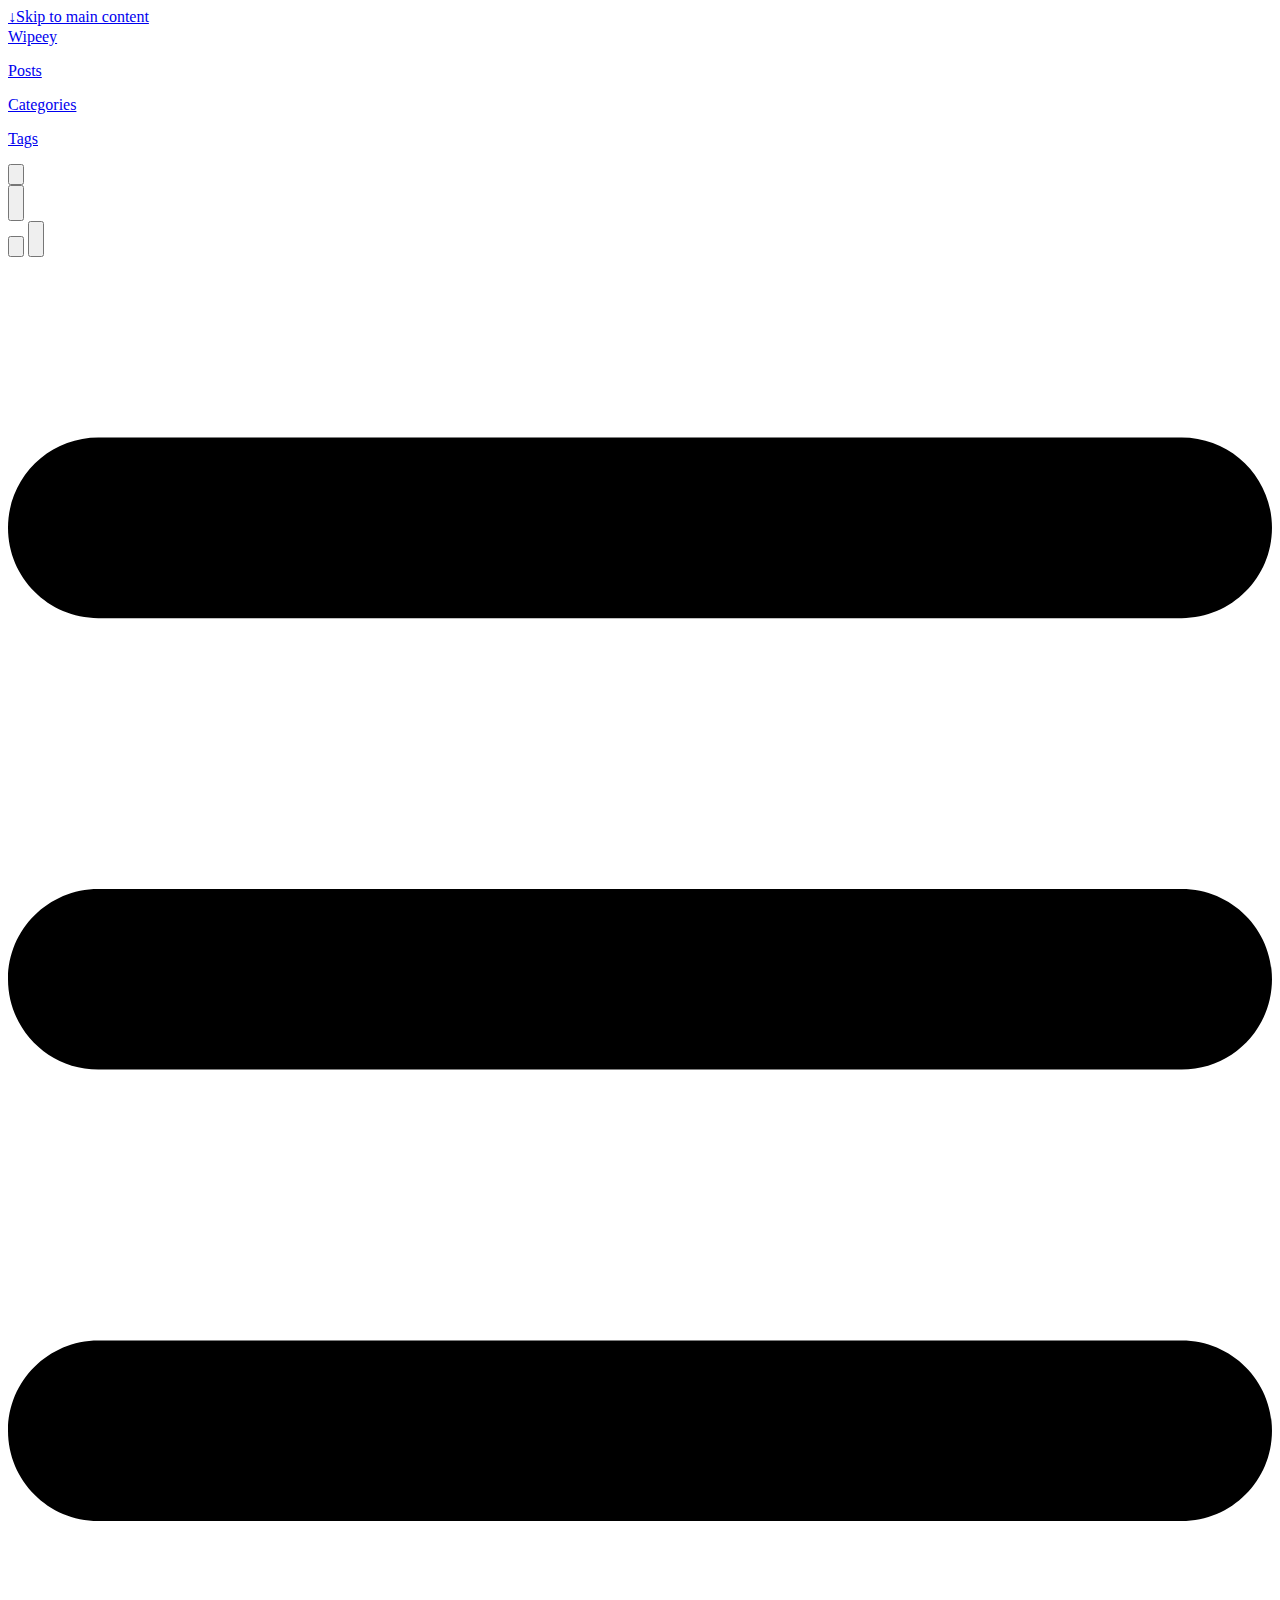
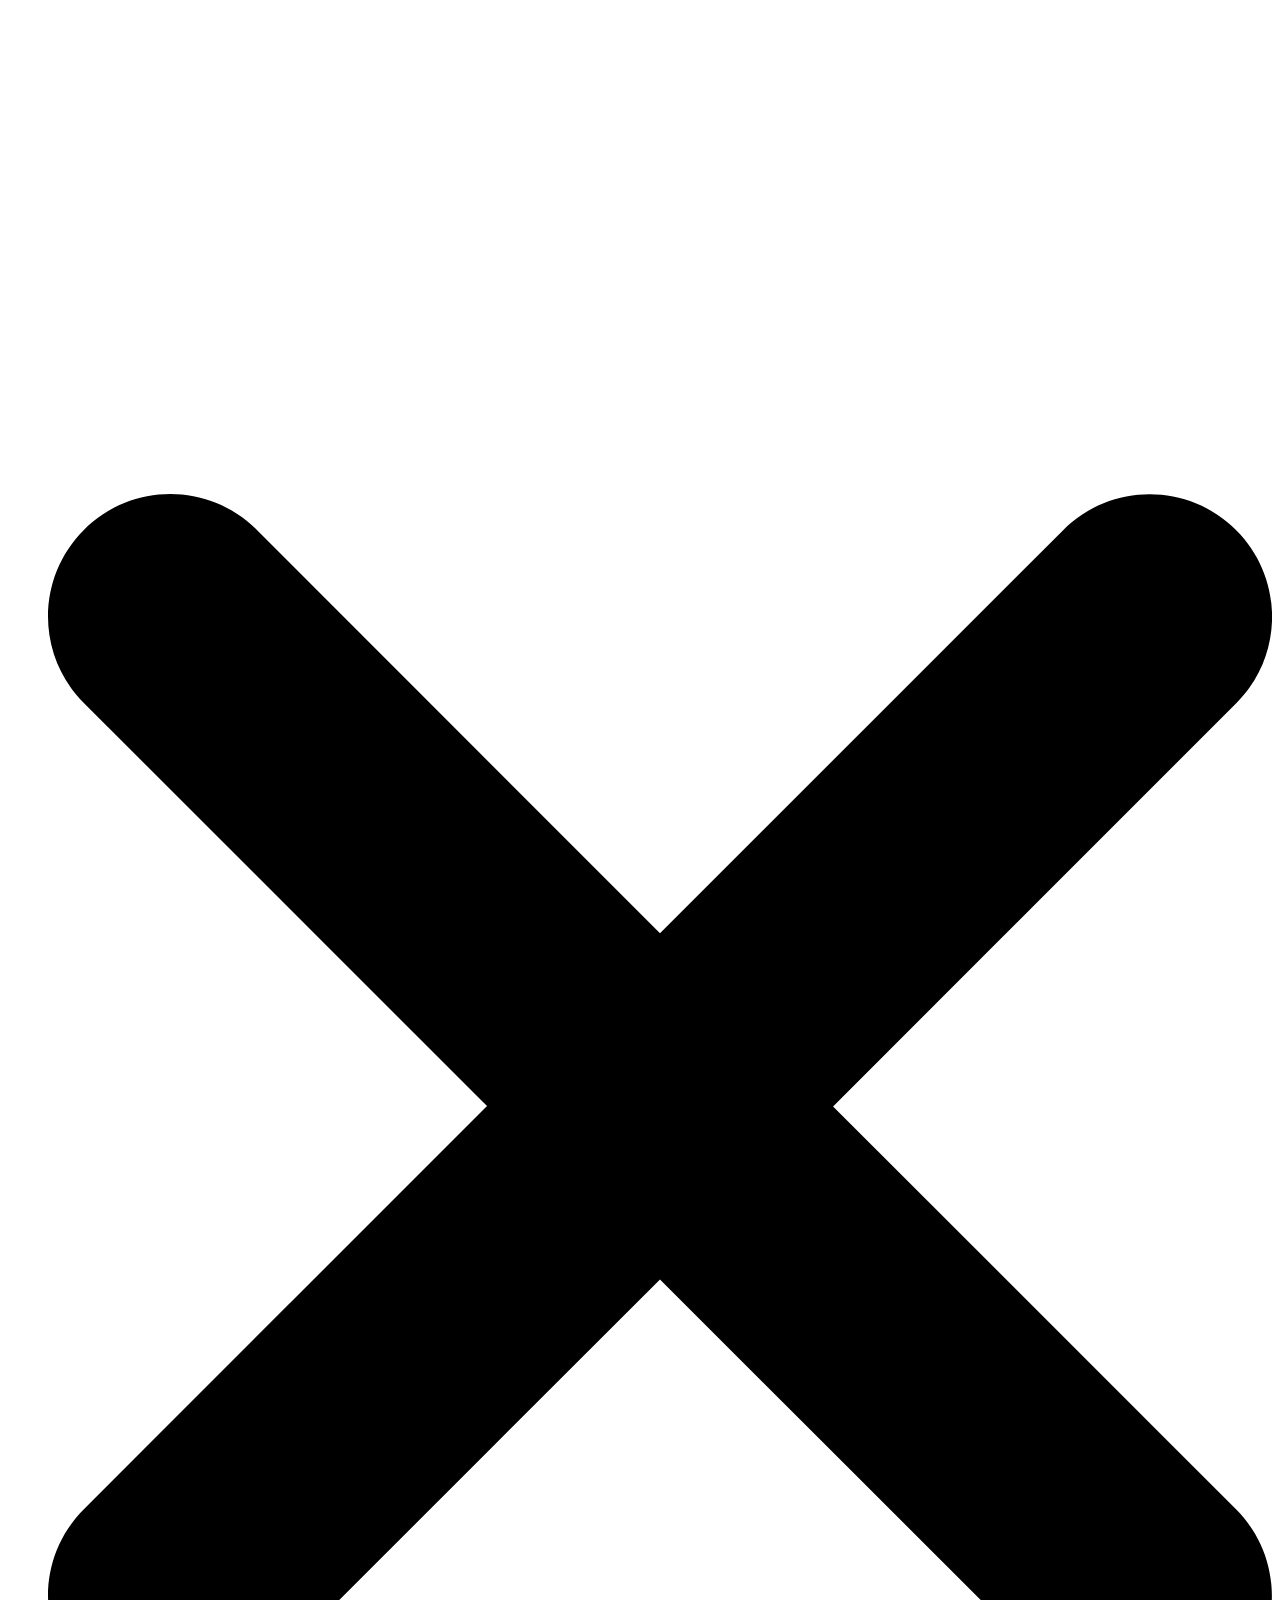
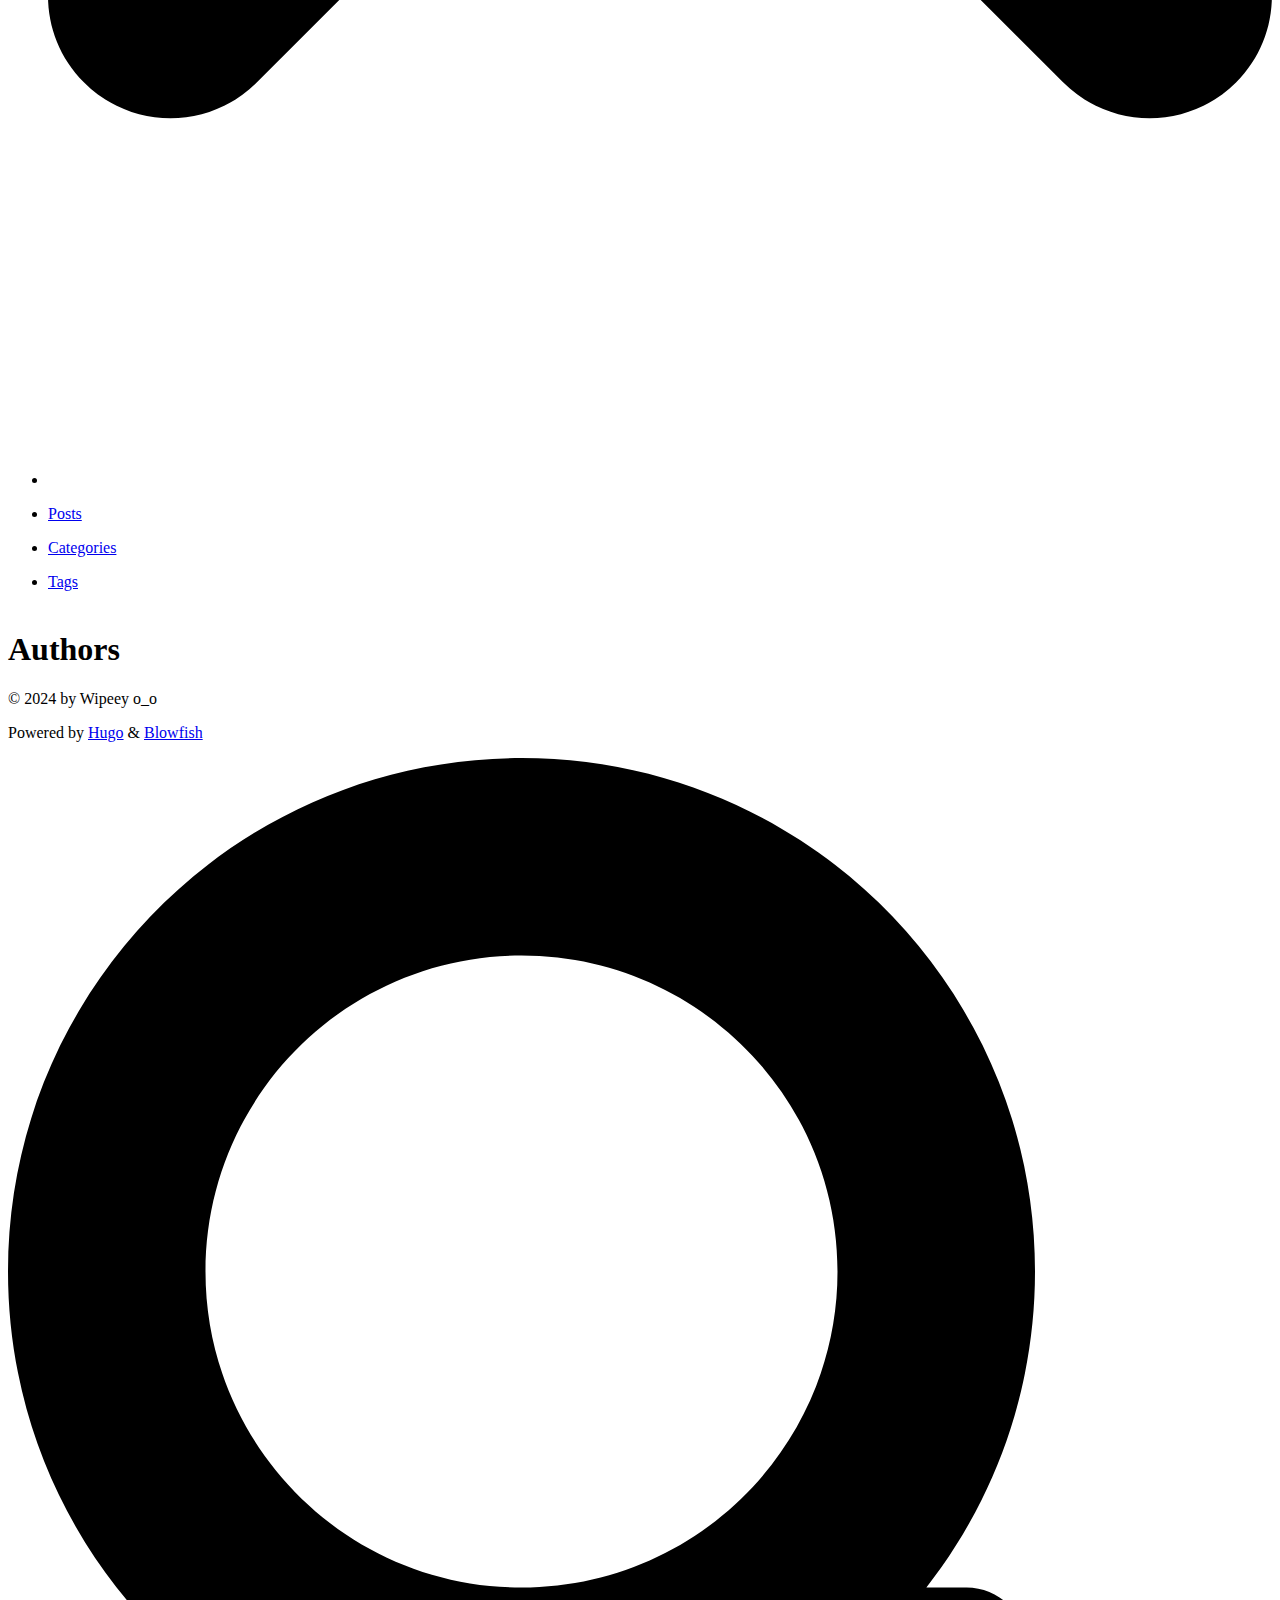
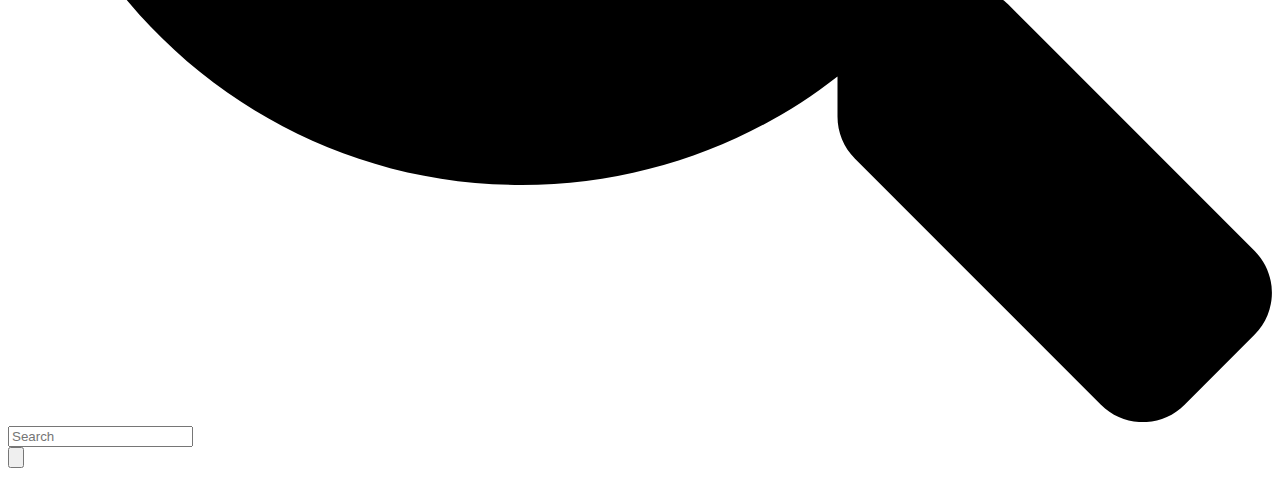
==== public/authors/index.html @ 2a34b7bb "Initial commit" ====
<!DOCTYPE html>
<html lang="en" dir="ltr" class="scroll-smooth" data-default-appearance="light"
  data-auto-appearance="true"><head><script src="/livereload.js?mindelay=10&amp;v=2&amp;port=1313&amp;path=livereload" data-no-instant defer></script>
  <meta charset="utf-8" />
  
  <meta http-equiv="content-language" content="en" />
  
  <meta name="viewport" content="width=device-width, initial-scale=1.0" />
  <meta http-equiv="X-UA-Compatible" content="ie=edge" />
  
  <title>Authors &middot; Wipeey</title>
  <meta name="title" content="Authors &middot; Wipeey" />
  
  
  
  
  
  <link rel="canonical" href="http://localhost:1313/authors/" />
  
  <link rel="alternate" type="application/rss+xml" href="/authors/index.xml" title="Wipeey" />
  
  
  
  
  
  
  
  
  
  
  <link type="text/css" rel="stylesheet" href="/css/main.bundle.min.4e2716d77ddb668a7c0d68157cff2048cbdf59d43ac1a9de02fd1a04ed3047a1829f54a8b18c01b94597aac05a30d1933f930e6c59382c3e25501049c92fc230.css"
    integrity="sha512-TicW133bZop8DWgVfP8gSMvfWdQ6waneAv0aBO0wR6GCn1SosYwBuUWXqsBaMNGTP5MObFk4LD4lUBBJyS/CMA==" />
  
  
  <script type="text/javascript" src="/js/appearance.min.516a16745bea5a9bd011138d254cc0fd3973cd55ce6e15f3dec763e7c7c2c7448f8fe7b54cca811cb821b0c7e12cd161caace1dd794ac3d34d40937cbcc9ee12.js"
    integrity="sha512-UWoWdFvqWpvQERONJUzA/TlzzVXObhXz3sdj58fCx0SPj&#43;e1TMqBHLghsMfhLNFhyqzh3XlKw9NNQJN8vMnuEg=="></script>
  
  
  
  
  
  
  
  
  
  
  
  <script defer type="text/javascript" id="script-bundle" src="/js/main.bundle.min.c178288131a2f1ad46910438db47ac5f7e1c48cf949e49f6dc3310c8ec9660e23fe505805eba4e2e73711335808500360d773a2b64322feb35df52856edca286.js"
    integrity="sha512-wXgogTGi8a1GkQQ420esX34cSM&#43;Unkn23DMQyOyWYOI/5QWAXrpOLnNxEzWAhQA2DXc6K2QyL&#43;s131KFbtyihg==" data-copy="" data-copied=""></script>
  
  
  
  <script src="/lib/zoom/zoom.min.37d2094687372da3f7343a221a470f6b8806f7891aa46a5a03966af7f0ebd38b9fe536cb154e6ad28f006d184b294525a7c4054b6bbb4be62d8b453b42db99bd.js" integrity="sha512-N9IJRoc3LaP3NDoiGkcPa4gG94kapGpaA5Zq9/Dr04uf5TbLFU5q0o8AbRhLKUUlp8QFS2u7S&#43;Yti0U7QtuZvQ=="></script>
  
  
  
  <link rel="apple-touch-icon" sizes="180x180" href="/apple-touch-icon.png" />
  <link rel="icon" type="image/png" sizes="32x32" href="/favicon-32x32.png" />
  <link rel="icon" type="image/png" sizes="16x16" href="/favicon-16x16.png" />
  <link rel="manifest" href="/site.webmanifest" />
  
  
  
  
  
  
  
  
  <meta property="og:url" content="http://localhost:1313/authors/">
  <meta property="og:site_name" content="Wipeey">
  <meta property="og:title" content="Authors">
  <meta property="og:locale" content="en">
  <meta property="og:type" content="website">

  
  <meta name="twitter:card" content="summary">
  <meta name="twitter:title" content="Authors">

  
  

  
  
  <meta name="author" content="Wipeey" />
  
  
  
  <link href="https://github.com/wipeey" rel="me" />
  
  
  <link href="https://twitter.com/levraiwipeey" rel="me" />
  
  
  
  

<script src="/lib/jquery/jquery.slim.min.b0dca576e87d7eaa5850ae4e61759c065786cdb6489d68fcc82240539eebd5da522bdb4fda085ffd245808c8fe2acb2516408eb774ef26b5f6015fc6737c0ea8.js" integrity="sha512-sNylduh9fqpYUK5OYXWcBleGzbZInWj8yCJAU57r1dpSK9tP2ghf/SRYCMj&#43;KsslFkCOt3TvJrX2AV/Gc3wOqA=="></script>






















  
  



  
  
  <meta name="theme-color"/>
  
  
</head>
<body
  class="flex flex-col h-screen px-6 m-auto text-lg leading-7 max-w-7xl bg-neutral text-neutral-900 dark:bg-neutral-800 dark:text-neutral sm:px-14 md:px-24 lg:px-32 scrollbar-thin scrollbar-track-neutral-200 scrollbar-thumb-neutral-400 dark:scrollbar-track-neutral-800 dark:scrollbar-thumb-neutral-600">
  <div id="the-top" class="absolute flex self-center">
    <a class="px-3 py-1 text-sm -translate-y-8 rounded-b-lg bg-primary-200 focus:translate-y-0 dark:bg-neutral-600"
      href="#main-content"><span
        class="font-bold text-primary-600 ltr:pr-2 rtl:pl-2 dark:text-primary-400">&darr;</span>Skip to main content</a>
  </div>
  
  
  <div style="padding-left:0;padding-right:0;padding-top:2px;padding-bottom:3px"
    class="main-menu flex items-center justify-between px-4 py-6 sm:px-6 md:justify-start space-x-3">
    
    <div class="flex flex-1 items-center justify-between">
        <nav class="flex space-x-3">

            
            <a href="/" class="text-base font-medium text-gray-500 hover:text-gray-900">Wipeey</a>
            

        </nav>
        <nav class="hidden md:flex items-center space-x-5 md:ml-12 h-12">

            
            
            
  <a href="/posts/"  class="flex items-center text-gray-500 hover:text-primary-600 dark:hover:text-primary-400">
    
    <p class="text-base font-medium" title="">
        Posts
    </p>
</a>



            
            
  <a href="/categories/"  class="flex items-center text-gray-500 hover:text-primary-600 dark:hover:text-primary-400">
    
    <p class="text-base font-medium" title="">
        Categories
    </p>
</a>



            
            
  <a href="/tags/"  class="flex items-center text-gray-500 hover:text-primary-600 dark:hover:text-primary-400">
    
    <p class="text-base font-medium" title="">
        Tags
    </p>
</a>



            
            

            


            
            <button id="search-button" aria-label="Search" class="text-base hover:text-primary-600 dark:hover:text-primary-400"
                title="">
                

  <span class="relative block icon">
    <svg aria-hidden="true" focusable="false" data-prefix="fas" data-icon="search" class="svg-inline--fa fa-search fa-w-16" role="img" xmlns="http://www.w3.org/2000/svg" viewBox="0 0 512 512"><path fill="currentColor" d="M505 442.7L405.3 343c-4.5-4.5-10.6-7-17-7H372c27.6-35.3 44-79.7 44-128C416 93.1 322.9 0 208 0S0 93.1 0 208s93.1 208 208 208c48.3 0 92.7-16.4 128-44v16.3c0 6.4 2.5 12.5 7 17l99.7 99.7c9.4 9.4 24.6 9.4 33.9 0l28.3-28.3c9.4-9.4 9.4-24.6.1-34zM208 336c-70.7 0-128-57.2-128-128 0-70.7 57.2-128 128-128 70.7 0 128 57.2 128 128 0 70.7-57.2 128-128 128z"/></svg>

  </span>


            </button>
            


            
            
            <div
                class="ltr:mr-14 rtl:ml-14 flex items-center">
                <button id="appearance-switcher" aria-label="Dark mode switcher" type="button" class="text-base hover:text-primary-600 dark:hover:text-primary-400">
                    <div class="flex items-center justify-center dark:hidden">
                        

  <span class="relative block icon">
    <svg xmlns="http://www.w3.org/2000/svg" viewBox="0 0 512 512"><path fill="currentColor" d="M32 256c0-123.8 100.3-224 223.8-224c11.36 0 29.7 1.668 40.9 3.746c9.616 1.777 11.75 14.63 3.279 19.44C245 86.5 211.2 144.6 211.2 207.8c0 109.7 99.71 193 208.3 172.3c9.561-1.805 16.28 9.324 10.11 16.95C387.9 448.6 324.8 480 255.8 480C132.1 480 32 379.6 32 256z"/></svg>

  </span>


                    </div>
                    <div class="items-center justify-center hidden dark:flex">
                        

  <span class="relative block icon">
    <svg xmlns="http://www.w3.org/2000/svg" viewBox="0 0 512 512"><path fill="currentColor" d="M256 159.1c-53.02 0-95.1 42.98-95.1 95.1S202.1 351.1 256 351.1s95.1-42.98 95.1-95.1S309 159.1 256 159.1zM509.3 347L446.1 255.1l63.15-91.01c6.332-9.125 1.104-21.74-9.826-23.72l-109-19.7l-19.7-109c-1.975-10.93-14.59-16.16-23.72-9.824L256 65.89L164.1 2.736c-9.125-6.332-21.74-1.107-23.72 9.824L121.6 121.6L12.56 141.3C1.633 143.2-3.596 155.9 2.736 164.1L65.89 256l-63.15 91.01c-6.332 9.125-1.105 21.74 9.824 23.72l109 19.7l19.7 109c1.975 10.93 14.59 16.16 23.72 9.824L256 446.1l91.01 63.15c9.127 6.334 21.75 1.107 23.72-9.822l19.7-109l109-19.7C510.4 368.8 515.6 356.1 509.3 347zM256 383.1c-70.69 0-127.1-57.31-127.1-127.1c0-70.69 57.31-127.1 127.1-127.1s127.1 57.3 127.1 127.1C383.1 326.7 326.7 383.1 256 383.1z"/></svg>

  </span>


                    </div>
                </button>
            </div>
            

        </nav>
        <div class="flex md:hidden items-center space-x-5 md:ml-12 h-12">

            <span></span>

            


            
            <button id="search-button-mobile" aria-label="Search" class="text-base hover:text-primary-600 dark:hover:text-primary-400"
                title="">
                

  <span class="relative block icon">
    <svg aria-hidden="true" focusable="false" data-prefix="fas" data-icon="search" class="svg-inline--fa fa-search fa-w-16" role="img" xmlns="http://www.w3.org/2000/svg" viewBox="0 0 512 512"><path fill="currentColor" d="M505 442.7L405.3 343c-4.5-4.5-10.6-7-17-7H372c27.6-35.3 44-79.7 44-128C416 93.1 322.9 0 208 0S0 93.1 0 208s93.1 208 208 208c48.3 0 92.7-16.4 128-44v16.3c0 6.4 2.5 12.5 7 17l99.7 99.7c9.4 9.4 24.6 9.4 33.9 0l28.3-28.3c9.4-9.4 9.4-24.6.1-34zM208 336c-70.7 0-128-57.2-128-128 0-70.7 57.2-128 128-128 70.7 0 128 57.2 128 128 0 70.7-57.2 128-128 128z"/></svg>

  </span>


            </button>
            

            
            
            <button id="appearance-switcher-mobile" aria-label="Dark mode switcher" type="button" class="text-base hover:text-primary-600 dark:hover:text-primary-400" style="margin-right:5px">
                <div class="flex items-center justify-center dark:hidden">
                    

  <span class="relative block icon">
    <svg xmlns="http://www.w3.org/2000/svg" viewBox="0 0 512 512"><path fill="currentColor" d="M32 256c0-123.8 100.3-224 223.8-224c11.36 0 29.7 1.668 40.9 3.746c9.616 1.777 11.75 14.63 3.279 19.44C245 86.5 211.2 144.6 211.2 207.8c0 109.7 99.71 193 208.3 172.3c9.561-1.805 16.28 9.324 10.11 16.95C387.9 448.6 324.8 480 255.8 480C132.1 480 32 379.6 32 256z"/></svg>

  </span>


                </div>
                <div class="items-center justify-center hidden dark:flex">
                    

  <span class="relative block icon">
    <svg xmlns="http://www.w3.org/2000/svg" viewBox="0 0 512 512"><path fill="currentColor" d="M256 159.1c-53.02 0-95.1 42.98-95.1 95.1S202.1 351.1 256 351.1s95.1-42.98 95.1-95.1S309 159.1 256 159.1zM509.3 347L446.1 255.1l63.15-91.01c6.332-9.125 1.104-21.74-9.826-23.72l-109-19.7l-19.7-109c-1.975-10.93-14.59-16.16-23.72-9.824L256 65.89L164.1 2.736c-9.125-6.332-21.74-1.107-23.72 9.824L121.6 121.6L12.56 141.3C1.633 143.2-3.596 155.9 2.736 164.1L65.89 256l-63.15 91.01c-6.332 9.125-1.105 21.74 9.824 23.72l109 19.7l19.7 109c1.975 10.93 14.59 16.16 23.72 9.824L256 446.1l91.01 63.15c9.127 6.334 21.75 1.107 23.72-9.822l19.7-109l109-19.7C510.4 368.8 515.6 356.1 509.3 347zM256 383.1c-70.69 0-127.1-57.31-127.1-127.1c0-70.69 57.31-127.1 127.1-127.1s127.1 57.3 127.1 127.1C383.1 326.7 326.7 383.1 256 383.1z"/></svg>

  </span>


                </div>
            </button>
            

        </div>
    </div>
    <div class="-my-2 -mr-2 md:hidden">

        <label id="menu-button" class="block">
            
            <div class="cursor-pointer hover:text-primary-600 dark:hover:text-primary-400">
                

  <span class="relative block icon">
    <svg xmlns="http://www.w3.org/2000/svg" viewBox="0 0 448 512"><path fill="currentColor" d="M0 96C0 78.33 14.33 64 32 64H416C433.7 64 448 78.33 448 96C448 113.7 433.7 128 416 128H32C14.33 128 0 113.7 0 96zM0 256C0 238.3 14.33 224 32 224H416C433.7 224 448 238.3 448 256C448 273.7 433.7 288 416 288H32C14.33 288 0 273.7 0 256zM416 448H32C14.33 448 0 433.7 0 416C0 398.3 14.33 384 32 384H416C433.7 384 448 398.3 448 416C448 433.7 433.7 448 416 448z"/></svg>

  </span>


            </div>
            <div id="menu-wrapper" style="padding-top:5px;"
                class="fixed inset-0 z-30 invisible w-screen h-screen m-0 overflow-auto transition-opacity opacity-0 cursor-default bg-neutral-100/50 backdrop-blur-sm dark:bg-neutral-900/50">
                <ul
                    class="flex space-y-2 mt-3 flex-col items-end w-full px-6 py-6 mx-auto overflow-visible list-none ltr:text-right rtl:text-left max-w-7xl">

                    <li id="menu-close-button">
                        <span
                            class="cursor-pointer inline-block align-text-bottom hover:text-primary-600 dark:hover:text-primary-400">

  <span class="relative block icon">
    <svg xmlns="http://www.w3.org/2000/svg" viewBox="0 0 320 512"><path fill="currentColor" d="M310.6 361.4c12.5 12.5 12.5 32.75 0 45.25C304.4 412.9 296.2 416 288 416s-16.38-3.125-22.62-9.375L160 301.3L54.63 406.6C48.38 412.9 40.19 416 32 416S15.63 412.9 9.375 406.6c-12.5-12.5-12.5-32.75 0-45.25l105.4-105.4L9.375 150.6c-12.5-12.5-12.5-32.75 0-45.25s32.75-12.5 45.25 0L160 210.8l105.4-105.4c12.5-12.5 32.75-12.5 45.25 0s12.5 32.75 0 45.25l-105.4 105.4L310.6 361.4z"/></svg>

  </span>

</span>
                    </li>

                    

                    
  <li class="mt-1">
    <a href="/posts/"  class="flex items-center text-gray-500 hover:text-primary-600 dark:hover:text-primary-400">
        
        <p class="text-bg font-bg" title="">
            Posts
        </p>
    </a>
</li>




                    

                    
  <li class="mt-1">
    <a href="/categories/"  class="flex items-center text-gray-500 hover:text-primary-600 dark:hover:text-primary-400">
        
        <p class="text-bg font-bg" title="">
            Categories
        </p>
    </a>
</li>




                    

                    
  <li class="mt-1">
    <a href="/tags/"  class="flex items-center text-gray-500 hover:text-primary-600 dark:hover:text-primary-400">
        
        <p class="text-bg font-bg" title="">
            Tags
        </p>
    </a>
</li>




                    

                </ul>
                
                

            </div>
        </label>
    </div>
</div>





  
  <div class="relative flex flex-col grow">
    <main id="main-content" class="grow">
      


 

  <header>
    
    <h1 class="mt-5 text-4xl font-extrabold text-neutral-900 dark:text-neutral">Authors</h1>
    <div class="mt-1 mb-2 text-base text-neutral-500 dark:text-neutral-400 print:hidden">
      





















<div class="flex flex-row flex-wrap items-center">
  
  
</div>


    </div>
  </header>
  

  

  <section class="flex flex-wrap max-w-prose -mx-2 overflow-hidden">
    
  </section>

  



      
    </main><footer id="site-footer" class="py-10 print:hidden">
  
  
    
  
  <div class="flex items-center justify-between">

    
    
    <p class="text-sm text-neutral-500 dark:text-neutral-400">
      © 2024 by Wipeey o_o
    </p>
    

    
    
    <p class="text-xs text-neutral-500 dark:text-neutral-400">
      
      
      Powered by <a class="hover:underline hover:decoration-primary-400 hover:text-primary-500"
        href="https://gohugo.io/" target="_blank" rel="noopener noreferrer">Hugo</a> &amp; <a class="hover:underline hover:decoration-primary-400 hover:text-primary-500"
        href="https://blowfish.page/" target="_blank" rel="noopener noreferrer">Blowfish</a>
    </p>
    

  </div>
  <script>
    
    mediumZoom(document.querySelectorAll("img:not(.nozoom)"), {
      margin: 24,
      background: 'rgba(0,0,0,0.5)',
      scrollOffset: 0,
    })
    
  </script>
  
  
  <script type="text/javascript" src="/js/process.min.ee03488f19c93c2efb199e2e3014ea5f3cb2ce7d45154adb3399a158cac27ca52831db249ede5bb602700ef87eb02434139de0858af1818ab0fb4182472204a4.js" integrity="sha512-7gNIjxnJPC77GZ4uMBTqXzyyzn1FFUrbM5mhWMrCfKUoMdsknt5btgJwDvh&#43;sCQ0E53ghYrxgYqw&#43;0GCRyIEpA=="></script>
  
  
</footer>
<div
  id="search-wrapper"
  class="invisible fixed inset-0 flex h-screen w-screen cursor-default flex-col bg-neutral-500/50 p-4 backdrop-blur-sm dark:bg-neutral-900/50 sm:p-6 md:p-[10vh] lg:p-[12vh]"
  data-url="http://localhost:1313/"
  style="z-index:500"
>
  <div
    id="search-modal"
    class="flex flex-col w-full max-w-3xl min-h-0 mx-auto border rounded-md shadow-lg top-20 border-neutral-200 bg-neutral dark:border-neutral-700 dark:bg-neutral-800"
  >
    <header class="relative z-10 flex items-center justify-between flex-none px-2">
      <form class="flex items-center flex-auto min-w-0">
        <div class="flex items-center justify-center w-8 h-8 text-neutral-400">
          

  <span class="relative block icon">
    <svg aria-hidden="true" focusable="false" data-prefix="fas" data-icon="search" class="svg-inline--fa fa-search fa-w-16" role="img" xmlns="http://www.w3.org/2000/svg" viewBox="0 0 512 512"><path fill="currentColor" d="M505 442.7L405.3 343c-4.5-4.5-10.6-7-17-7H372c27.6-35.3 44-79.7 44-128C416 93.1 322.9 0 208 0S0 93.1 0 208s93.1 208 208 208c48.3 0 92.7-16.4 128-44v16.3c0 6.4 2.5 12.5 7 17l99.7 99.7c9.4 9.4 24.6 9.4 33.9 0l28.3-28.3c9.4-9.4 9.4-24.6.1-34zM208 336c-70.7 0-128-57.2-128-128 0-70.7 57.2-128 128-128 70.7 0 128 57.2 128 128 0 70.7-57.2 128-128 128z"/></svg>

  </span>


        </div>
        <input
          type="search"
          id="search-query"
          class="flex flex-auto h-12 mx-1 bg-transparent appearance-none focus:outline-dotted focus:outline-2 focus:outline-transparent"
          placeholder="Search"
          tabindex="0"
        />
      </form>
      <button
        id="close-search-button"
        class="flex items-center justify-center w-8 h-8 text-neutral-700 hover:text-primary-600 dark:text-neutral dark:hover:text-primary-400"
        title="Close (Esc)"
      >
        

  <span class="relative block icon">
    <svg xmlns="http://www.w3.org/2000/svg" viewBox="0 0 320 512"><path fill="currentColor" d="M310.6 361.4c12.5 12.5 12.5 32.75 0 45.25C304.4 412.9 296.2 416 288 416s-16.38-3.125-22.62-9.375L160 301.3L54.63 406.6C48.38 412.9 40.19 416 32 416S15.63 412.9 9.375 406.6c-12.5-12.5-12.5-32.75 0-45.25l105.4-105.4L9.375 150.6c-12.5-12.5-12.5-32.75 0-45.25s32.75-12.5 45.25 0L160 210.8l105.4-105.4c12.5-12.5 32.75-12.5 45.25 0s12.5 32.75 0 45.25l-105.4 105.4L310.6 361.4z"/></svg>

  </span>


      </button>
    </header>
    <section class="flex-auto px-2 overflow-auto">
      <ul id="search-results">
        
      </ul>
    </section>
  </div>
</div>

  </div>
</body>

</html>
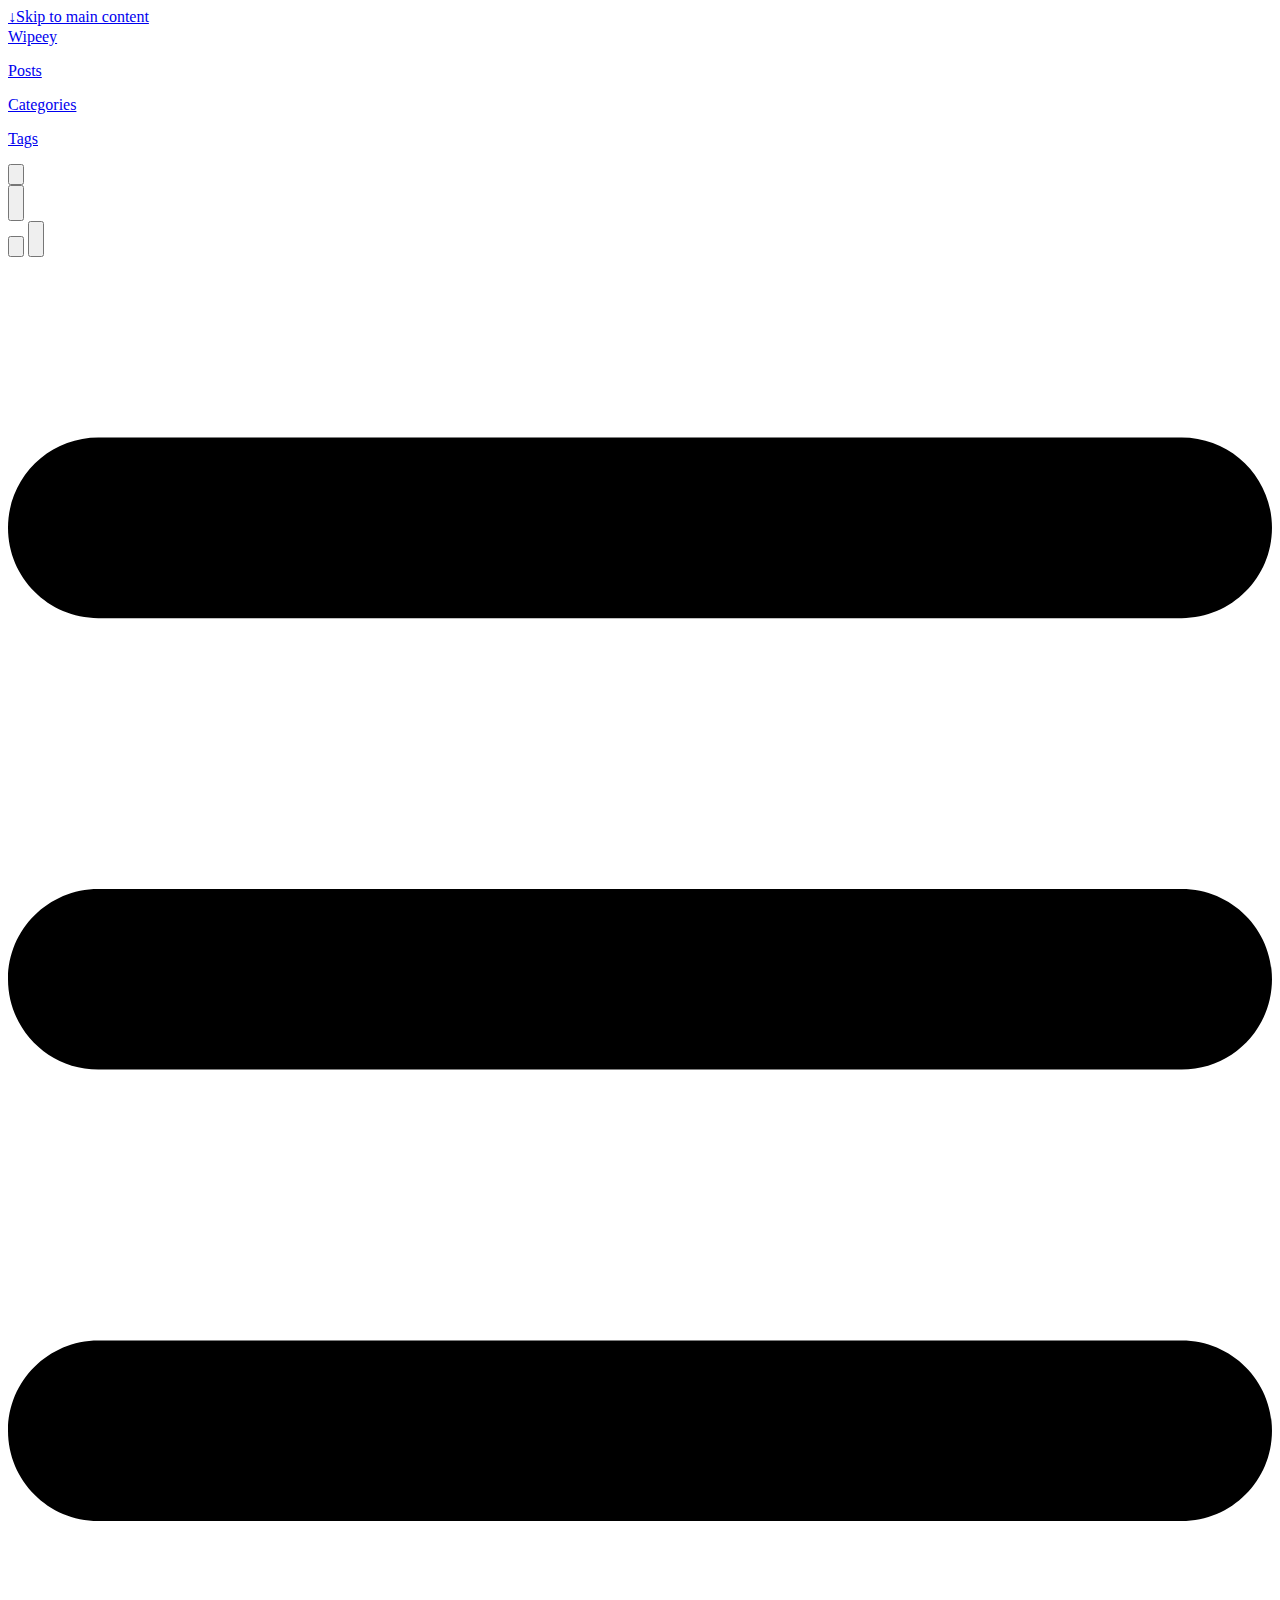
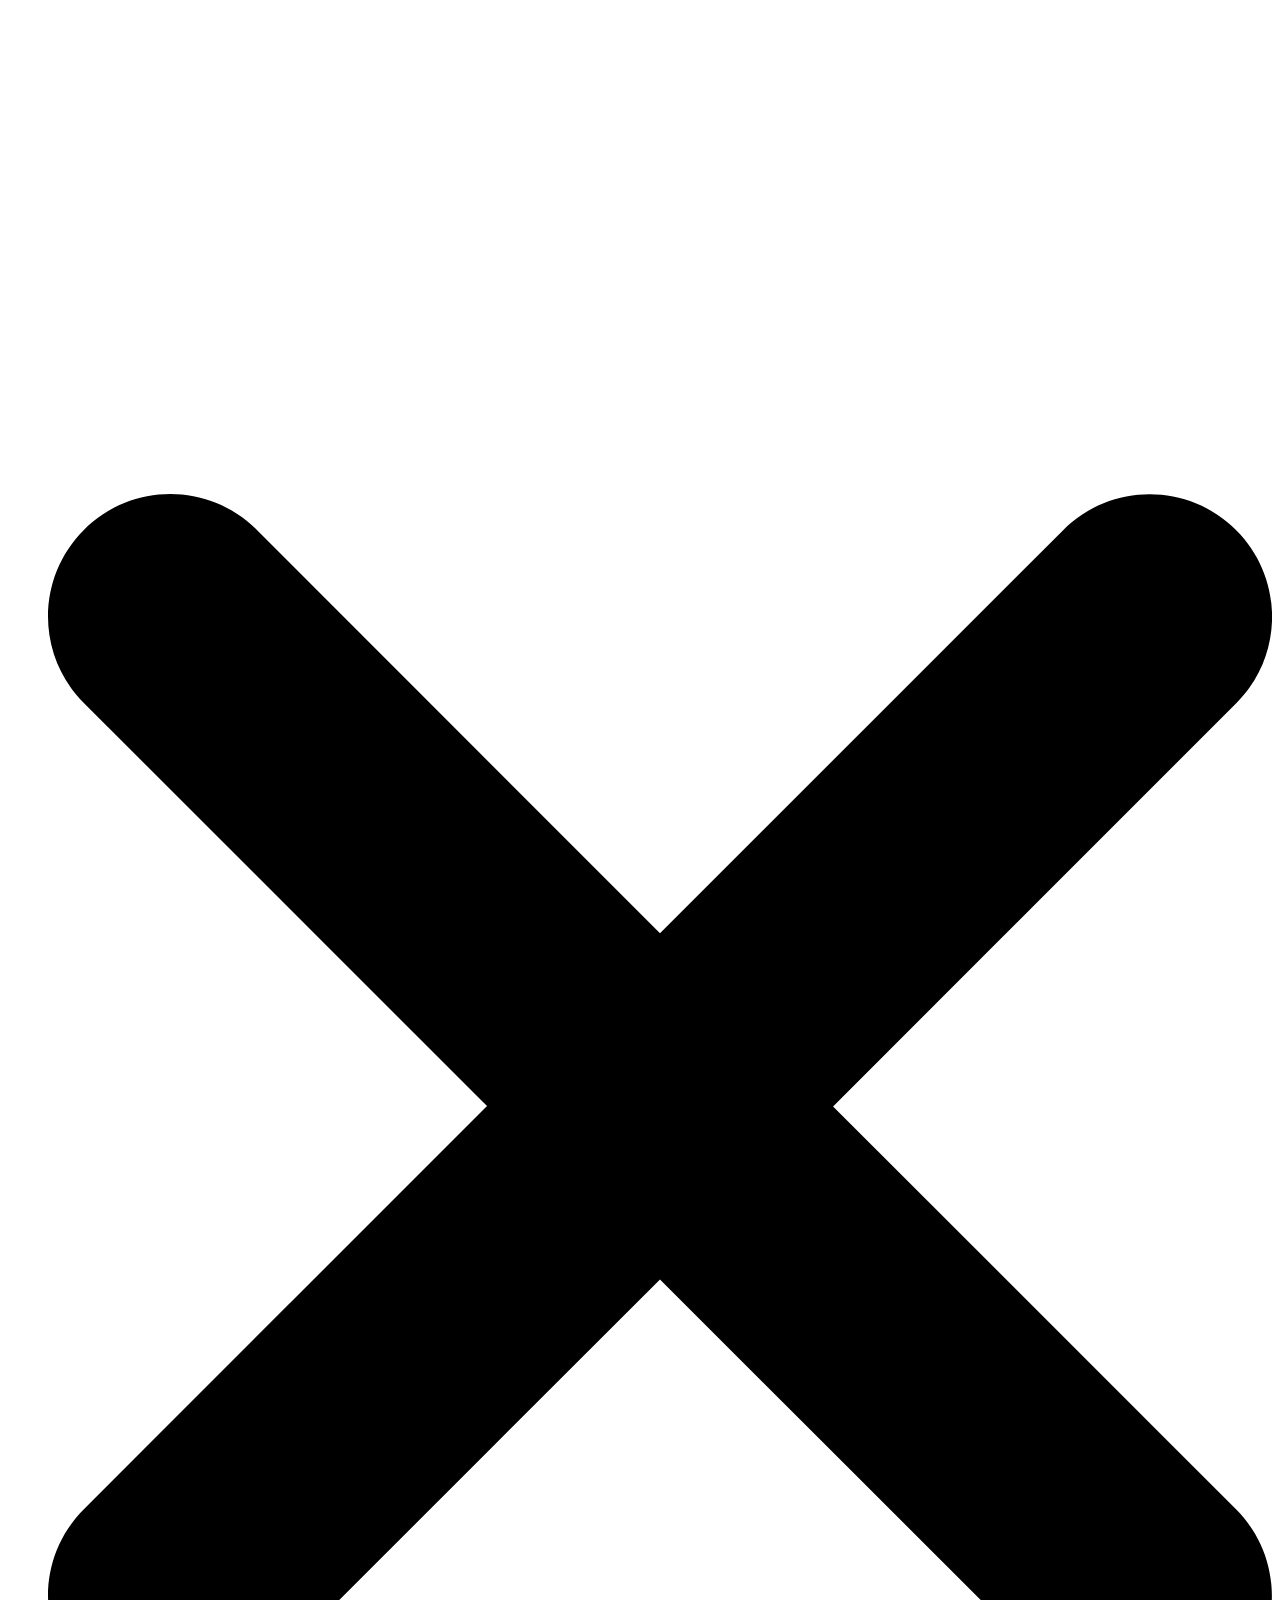
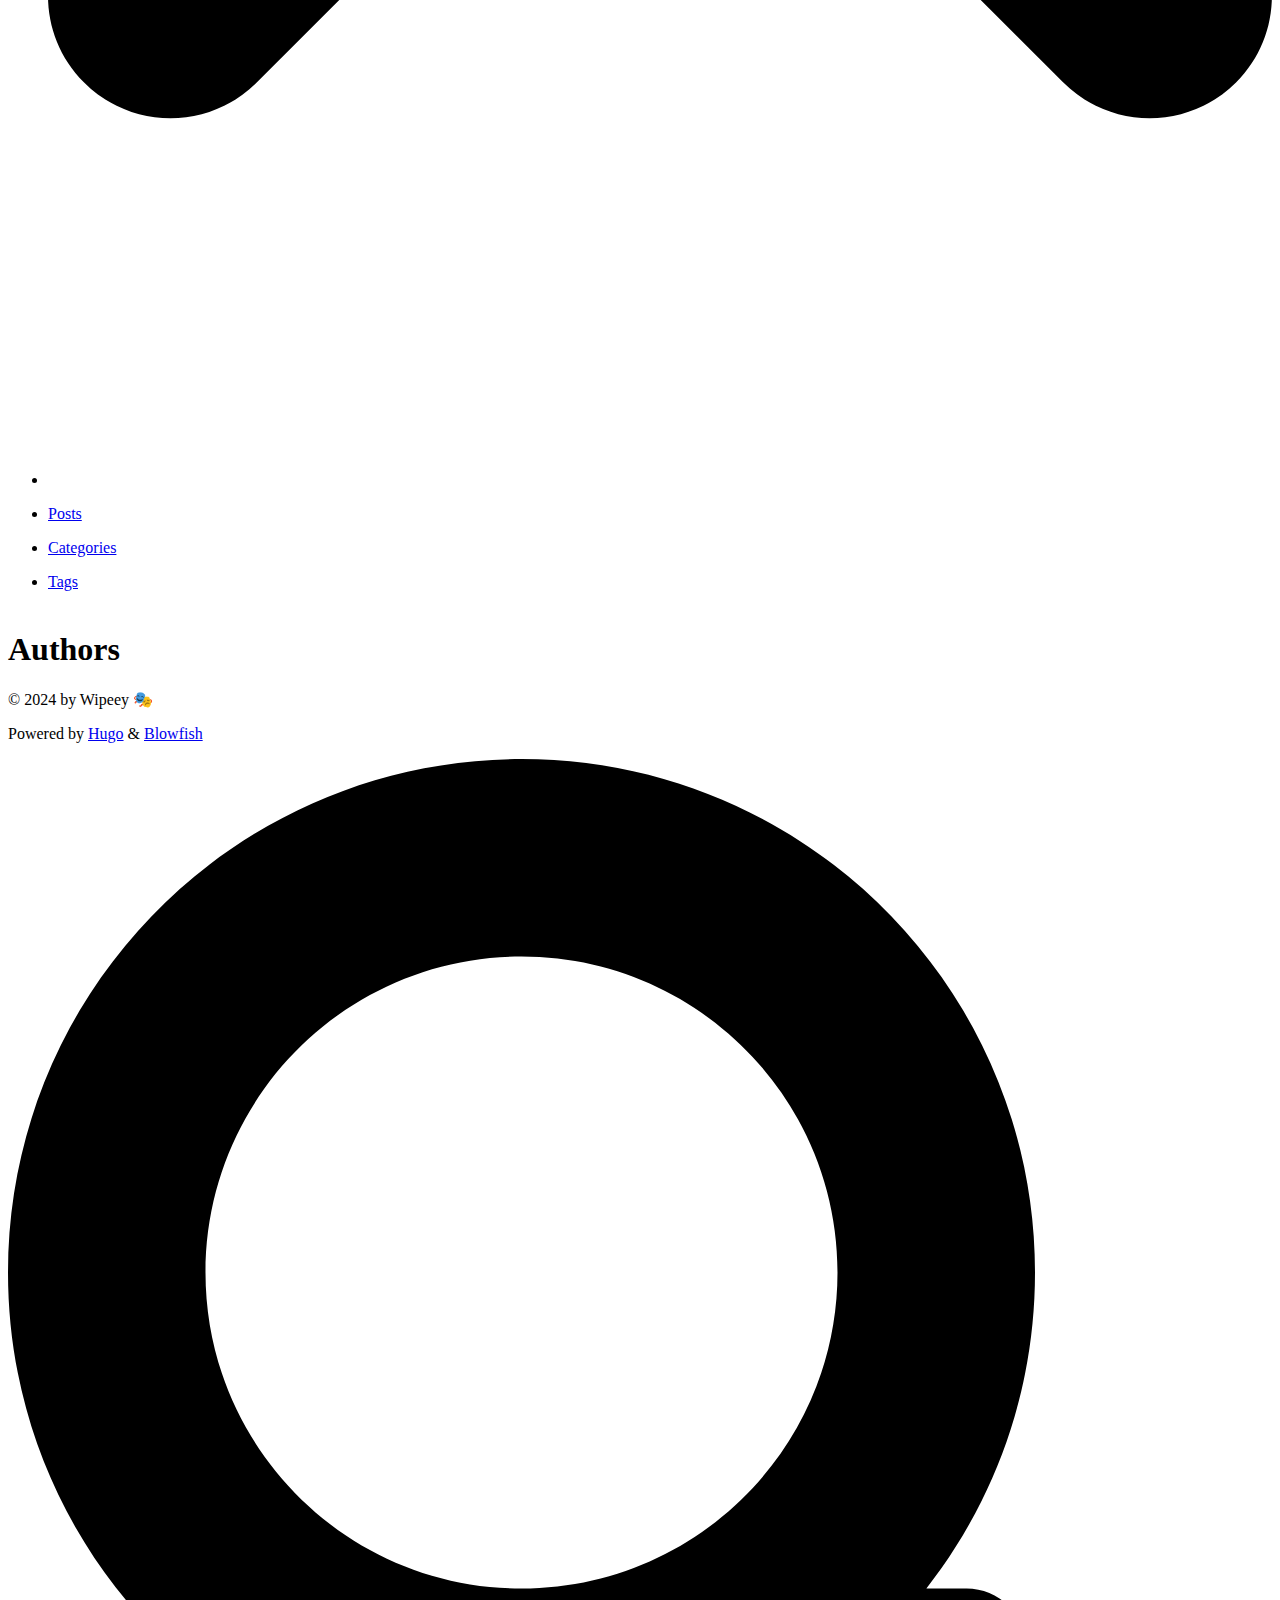
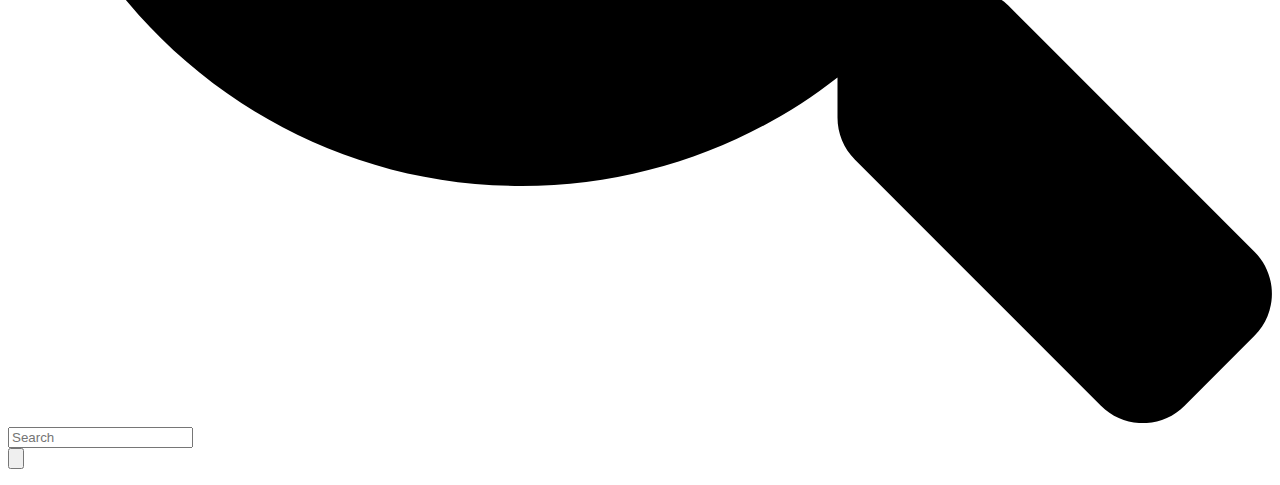
==== commit 9ee201bb: "Added a new post, and some assets" ====
--- a/public/authors/index.html
+++ b/public/authors/index.html
@@ -440,7 +440,7 @@
     
     
     <p class="text-sm text-neutral-500 dark:text-neutral-400">
-      © 2024 by Wipeey o_o
+      © 2024 by Wipeey 🎭
     </p>
     
 
